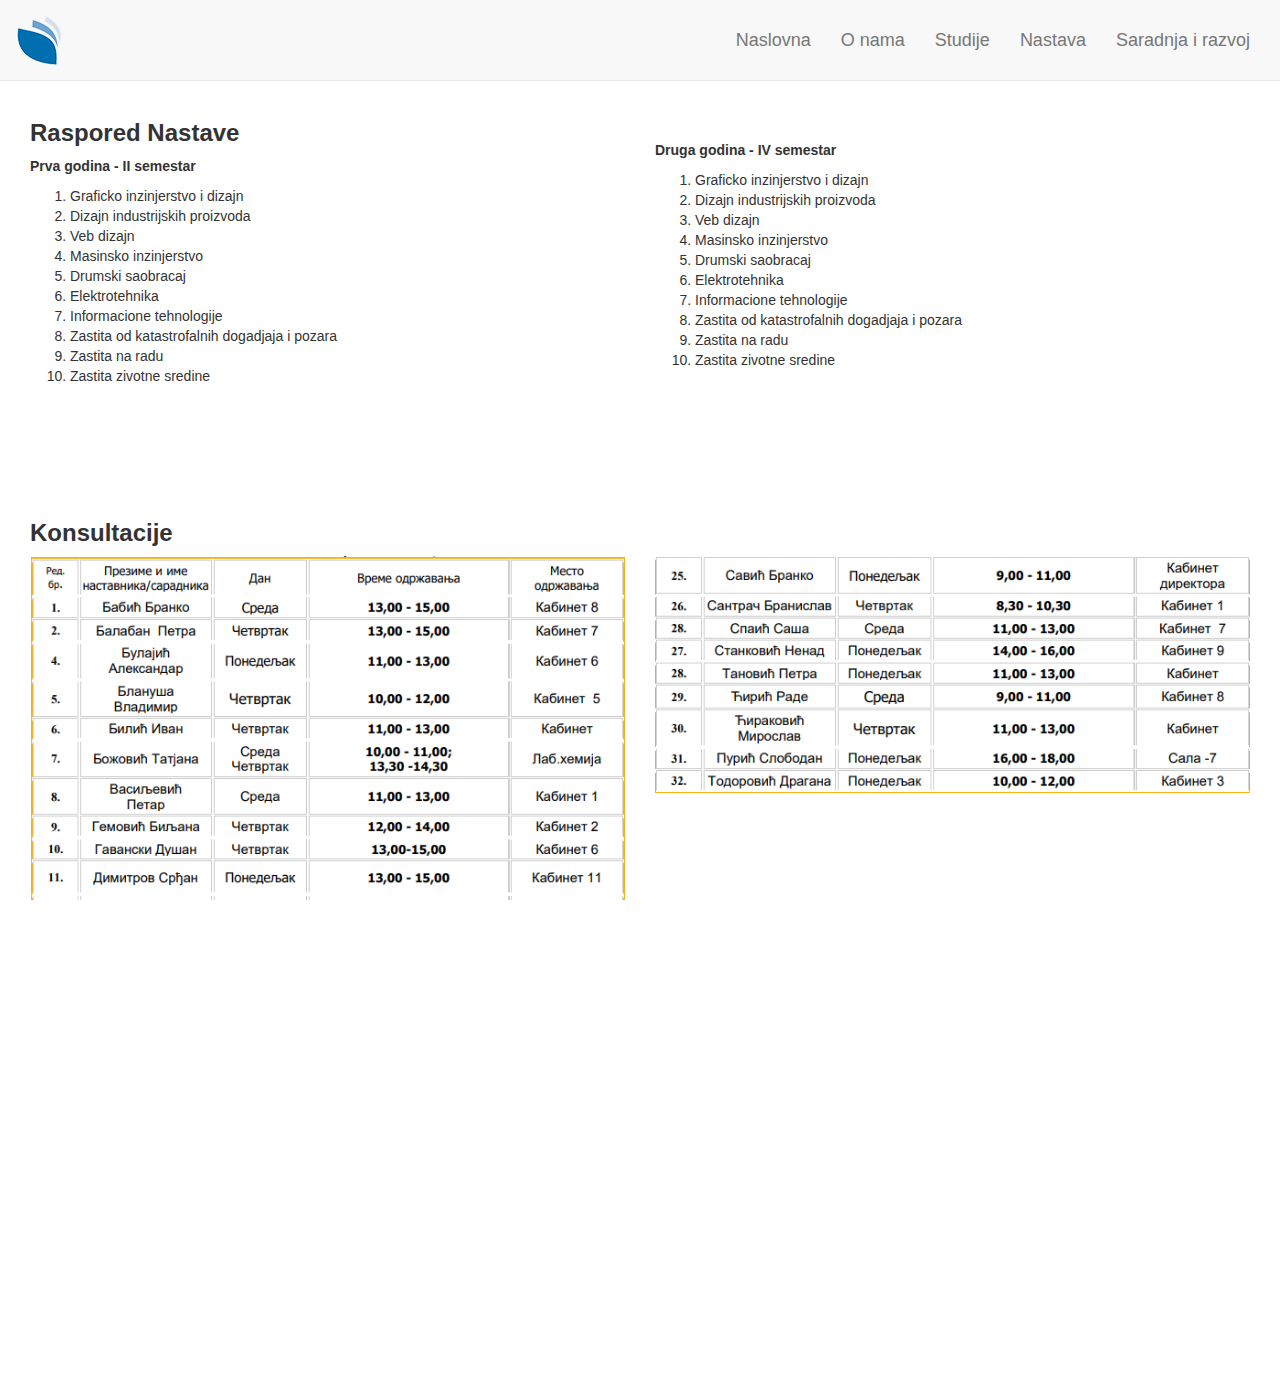
==== docs/nastava.html @ d9439f94 "Changed favicons on all pages." ====
<!DOCTYPE html>
<html>
<head>
    <title>Visoka Tehnicka Skola</title>
    <meta name="viewport" content="width=device-width, initial-scale=1.0">
    <meta http-equiv="X-UA-Compatible" content="ie=edge">
    <link rel="icon" type="image/png" href="favicon-32x32.png" sizes="32x32" />
    <link rel="icon" type="image/png" href="favicon-16x16.png" sizes="16x16" />
    <link rel="stylesheet" href="style.css">
    <link rel="stylesheet" href="https://maxcdn.bootstrapcdn.com/bootstrap/3.3.7/css/bootstrap.min.css">
    <link rel="stylesheet" href="https://cdnjs.cloudflare.com/ajax/libs/font-awesome/4.7.0/css/font-awesome.min.css">
    <link rel="stylesheet" href="https://use.fontawesome.com/releases/v5.7.2/css/all.css">
    <meta name="keywords" content="Zastita, inzinjerstvo, dizajn, Elektrotehnika, veb, proizvoda, informacione, tehnologije, Drumski, Masinsko, Visoka, Tehnicka, Skola">
    <meta name="description" content="Raspored nastave za smerove svih strukovnih studija.">
</head>
    <body>
    <nav class="navbar navbar-default navbar-fixed-top" role="navigation">
        <div class="container-fluid">
            <div class="navbar-header">
                <button type="button" class="navbar-toggle" data-toggle="collapse" data-target="#navbar-collapse-main">
                    <span class="sr-only">Iskljucen navbar</span>
                    <span class="icon-bar"></span>
                    <span class="icon-bar"></span>
                    <span class="icon-bar"></span>
                </button>
                <a class="navbar-brand" href="#"><img src="img/vts.png" alt="Vts logo"></a>
            </div>
            <div class="collapse navbar-collapse" id="navbar-collapse-main">
                <ul class="nav navbar-nav navbar-right">
                    <li><a href="index.html">Naslovna</a></li>
                    <li><a href="onama.html">O nama</a></li>
                    <li><a href="studije.html">Studije</a></li>
                    <li><a href="#">Nastava</a></li>
                    <li><a href="saradnja.html">Saradnja i razvoj</a></li>
                </ul>
            </div>
        </div>
    </nav>
  
    <div class="container-fluid razmakbolan">
    <div class="col-lg-6 col-md-6 col-sm-6 col-xs-12">
        <h3 class="bold">Raspored Nastave</h3>
        <p class="bold">Prva godina - II semestar</p>
        <ol>
        <li>Graficko inzinjerstvo i dizajn</li>
        <li>Dizajn industrijskih proizvoda</li>
        <li>Veb dizajn</li>
        <li>Masinsko inzinjerstvo</li>
        <li>Drumski saobracaj</li>
        <li>Elektrotehnika</li>
        <li>Informacione tehnologije</li>
        <li>Zastita od katastrofalnih dogadjaja i pozara</li>
        <li>Zastita na radu</li>
        <li>Zastita zivotne sredine</li>  
        </ol>
        </div><br><br>
        <div class="col-lg-6 col-md-6 col-sm-6 col-xs-12">
        <p class="bold">Druga godina - IV semestar</p>
        <ol>
        <li>Graficko inzinjerstvo i dizajn</li>
        <li>Dizajn industrijskih proizvoda</li>
        <li>Veb dizajn</li>
            <li>Masinsko inzinjerstvo</li>
        <li>Drumski saobracaj</li>
        <li>Elektrotehnika</li>
        <li>Informacione tehnologije</li>
        <li>Zastita od katastrofalnih dogadjaja i pozara</li>
        <li>Zastita na radu</li>
        <li>Zastita zivotne sredine</li>  
        </ol><br>
        </div>
    </div>
    <div class="container-fluid razmakbolan">
    <div class="col-lg-12 col-md-12 col-sm-12 col-xs-12">
        <h3 class="bold">Konsultacije</h3>
    </div>
    <div class="col-lg-6 col-md-6 col-sm-12 col-xs-12">
        <img src="img/k1.png" class="img-responsive middle" alt="Konsultacije">
    </div>
    <div class="col-lg-6 col-md-6 col-sm-12 col-xs-12">
        <img src="img/k.png" class="img-responsive middle" alt="Konsultacije nastavak">
    </div>
    </div>
    <footer>
    <div class="row">
    <div class="container-fluid">
    <div class="col-lg-6 col-md-6 col-sm-12 col-xs-12">
    <p class = "futertext">Copyright Visoka tehnička škola strukovnih studija u Novom Sadu. 2019.</p>
    <hr class="lajna1">
    </div>
    <div class="col-lg-6 col-md-6 col-sm-12 col-xs-12">
    <a href="#"><i class="fab fa-facebook-square"></i></a>
    <a href="#"><i class="fas fa-envelope"></i></a>
    <a href="#"><i class="fab fa-twitter"></i></a>
    <a href="#"><i class="fab fa-instagram"></i></a>
    <a href="#"><i class="fab fa-vimeo-v"></i></a>
    </div>
    </div>
    </div>
    </footer>
    <script src="https://ajax.googleapis.com/ajax/libs/jquery/3.2.1/jquery.min.js"></script>
    <script src="https://maxcdn.bootstrapcdn.com/bootstrap/3.3.7/js/bootstrap.min.js"></script>
</body>
</html>
---- docs/style.css ----
html, body{
    height:100%;
    width:100%;
    overflow-x: hidden;
} 
body{
    background: #ffffcc;
}
.navbar{
    background-color: #62787C;
    padding:15px;
    font-size:18px;
}
.navbar-brand{
padding: 0 !important;

}
.navbar-default .navbar-nav li a{
    color:#FBF6E6; 
    font-family:'Montserrat', sans-serif;
}

.navbar-nav >li>a:hover, .navbar-default .navbar-nav >li>a:focus{
    color: darkblue !important;
    background:  #fcf4a3 !important;
}
.hero{
    height: auto;
    width: 100%;
}
.carousel-caption{
    top:50%;
    text-transform: uppercase;
    font-weight: 500;
    transform: translateY(-50%);
    text-align: center;
}
.carousel-caption h1{
   color: #FBF6E6;
}
.carousel-caption p{
    color: whitesmoke;
}
.jumbotron{
    padding: 30px 70px 30px 70px; 
}
.prvi{
    padding: 30px 70px 30px 70px; 
}
.prvi img{
    width:100%;
    height: auto;
}
.naslovi{
    text-align: center;
    font-size: 50px;
    padding-bottom: 50px;
}
footer{
    text-align: center;
    font-weight: bold;
    background-color:#326693;
    padding: 5px 0 5px 0;
}
.container-fluid.razmakbolan{
    margin-top:100px;
}
.img-responsive.middle{
    margin:0 auto;
}
.middletitle{
    text-align:center;
}
.bold{
    font-weight:bold;
}
.tabelice{
    padding: 70px 100px 70px 100px;
}
.lajna{
    border: 1px solid black;
    margin: 0 35% 0 35%;
    margin-bottom:25px;
}
.lajna1{
    border: 1px solid white;
    margin: 0 25% 0 25%;
    margin-bottom:15px;
}
.futertext{
    color:white;
    font-size:15px;
    margin-top:5px;
}
.fa-facebook-square, .fa-envelope, .fa-twitter, .fa-instagram, .fa-vimeo-v{
    color:white;
    font-size:16px;
    padding-left:5px;
    margin-top:5px;
}
.fa-facebook-square:hover, .fa-envelope:hover, .fa-twitter:hover, .fa-instagram:hover, .fa-vimeo-v:hover{
    color:#EEE8AA;
}
@media (max-width: 600px){
	.carousel-indicators{
		display: none;
	}
}
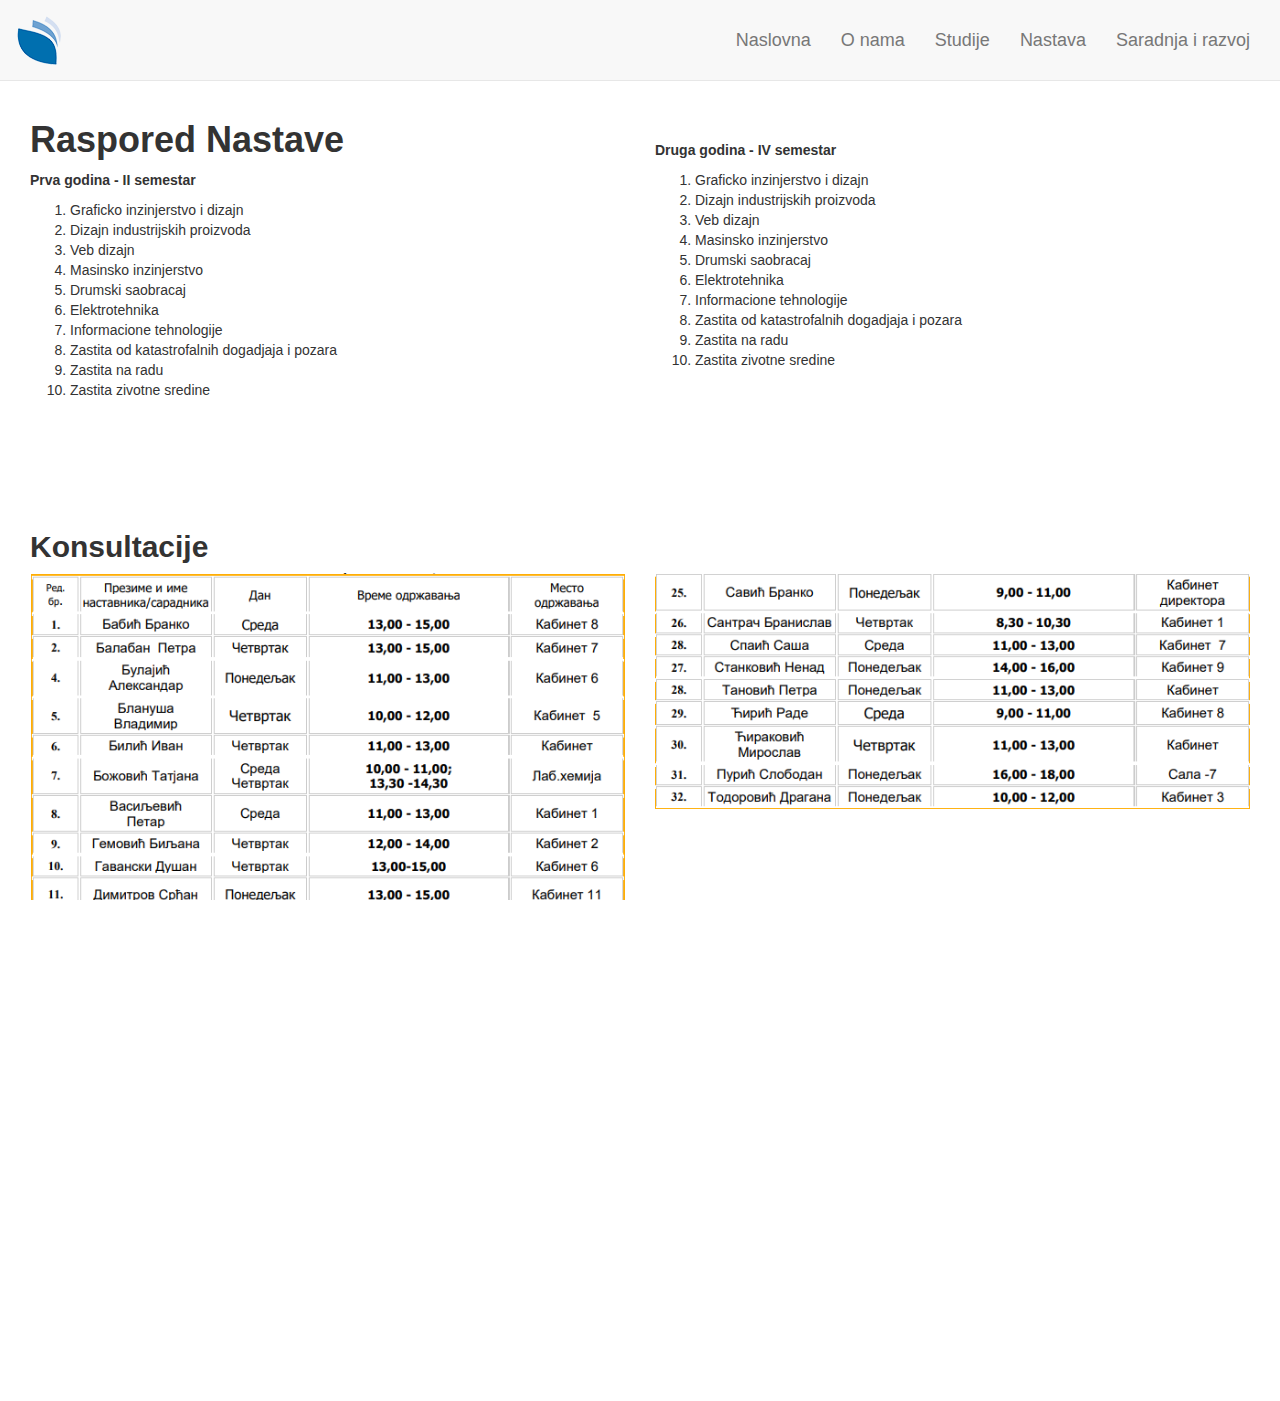
==== commit 8c6eb2af: "Fixed all of our html tags." ====
--- a/docs/nastava.html
+++ b/docs/nastava.html
@@ -1,9 +1,10 @@
 <!DOCTYPE html>
-<html>
+<html lang="sr">
 <head>
     <title>Visoka Tehnicka Skola</title>
     <meta name="viewport" content="width=device-width, initial-scale=1.0">
     <meta http-equiv="X-UA-Compatible" content="ie=edge">
+    <link rel="icon" href="favicons/favicon.ico">
     <link rel="icon" type="image/png" href="favicon-32x32.png" sizes="32x32" />
     <link rel="icon" type="image/png" href="favicon-16x16.png" sizes="16x16" />
     <link rel="stylesheet" href="style.css">
@@ -13,8 +14,9 @@
     <meta name="keywords" content="Zastita, inzinjerstvo, dizajn, Elektrotehnika, veb, proizvoda, informacione, tehnologije, Drumski, Masinsko, Visoka, Tehnicka, Skola">
     <meta name="description" content="Raspored nastave za smerove svih strukovnih studija.">
 </head>
-    <body>
-    <nav class="navbar navbar-default navbar-fixed-top" role="navigation">
+<body>
+<header>
+    <nav class="navbar navbar-default navbar-fixed-top">
         <div class="container-fluid">
             <div class="navbar-header">
                 <button type="button" class="navbar-toggle" data-toggle="collapse" data-target="#navbar-collapse-main">
@@ -36,69 +38,71 @@
             </div>
         </div>
     </nav>
-  
+</header>
+<main>
     <div class="container-fluid razmakbolan">
-    <div class="col-lg-6 col-md-6 col-sm-6 col-xs-12">
-        <h3 class="bold">Raspored Nastave</h3>
-        <p class="bold">Prva godina - II semestar</p>
-        <ol>
-        <li>Graficko inzinjerstvo i dizajn</li>
-        <li>Dizajn industrijskih proizvoda</li>
-        <li>Veb dizajn</li>
-        <li>Masinsko inzinjerstvo</li>
-        <li>Drumski saobracaj</li>
-        <li>Elektrotehnika</li>
-        <li>Informacione tehnologije</li>
-        <li>Zastita od katastrofalnih dogadjaja i pozara</li>
-        <li>Zastita na radu</li>
-        <li>Zastita zivotne sredine</li>  
-        </ol>
+        <div class="col-lg-6 col-md-6 col-sm-6 col-xs-12">
+            <h1 class="bold">Raspored Nastave</h1>
+            <p class="bold">Prva godina - II semestar</p>
+            <ol>
+                <li>Graficko inzinjerstvo i dizajn</li>
+                <li>Dizajn industrijskih proizvoda</li>
+                <li>Veb dizajn</li>
+                <li>Masinsko inzinjerstvo</li>
+                <li>Drumski saobracaj</li>
+                <li>Elektrotehnika</li>
+                <li>Informacione tehnologije</li>
+                <li>Zastita od katastrofalnih dogadjaja i pozara</li>
+                <li>Zastita na radu</li>
+                <li>Zastita zivotne sredine</li>
+            </ol>
         </div><br><br>
         <div class="col-lg-6 col-md-6 col-sm-6 col-xs-12">
-        <p class="bold">Druga godina - IV semestar</p>
-        <ol>
-        <li>Graficko inzinjerstvo i dizajn</li>
-        <li>Dizajn industrijskih proizvoda</li>
-        <li>Veb dizajn</li>
-            <li>Masinsko inzinjerstvo</li>
-        <li>Drumski saobracaj</li>
-        <li>Elektrotehnika</li>
-        <li>Informacione tehnologije</li>
-        <li>Zastita od katastrofalnih dogadjaja i pozara</li>
-        <li>Zastita na radu</li>
-        <li>Zastita zivotne sredine</li>  
-        </ol><br>
+            <p class="bold">Druga godina - IV semestar</p>
+            <ol>
+                <li>Graficko inzinjerstvo i dizajn</li>
+                <li>Dizajn industrijskih proizvoda</li>
+                <li>Veb dizajn</li>
+                <li>Masinsko inzinjerstvo</li>
+                <li>Drumski saobracaj</li>
+                <li>Elektrotehnika</li>
+                <li>Informacione tehnologije</li>
+                <li>Zastita od katastrofalnih dogadjaja i pozara</li>
+                <li>Zastita na radu</li>
+                <li>Zastita zivotne sredine</li>
+            </ol><br>
         </div>
     </div>
     <div class="container-fluid razmakbolan">
-    <div class="col-lg-12 col-md-12 col-sm-12 col-xs-12">
-        <h3 class="bold">Konsultacije</h3>
+        <div class="col-lg-12 col-md-12 col-sm-12 col-xs-12">
+            <h2 class="bold">Konsultacije</h2>
+        </div>
+        <div class="col-lg-6 col-md-6 col-sm-12 col-xs-12">
+            <img src="img/k1.png" class="img-responsive middle" alt="Konsultacije">
+        </div>
+        <div class="col-lg-6 col-md-6 col-sm-12 col-xs-12">
+            <img src="img/k.png" class="img-responsive middle" alt="Konsultacije nastavak">
+        </div>
     </div>
-    <div class="col-lg-6 col-md-6 col-sm-12 col-xs-12">
-        <img src="img/k1.png" class="img-responsive middle" alt="Konsultacije">
+</main>
+<footer>
+    <div class="row">
+        <div class="container-fluid">
+            <div class="col-lg-6 col-md-6 col-sm-12 col-xs-12">
+                <p class = "futertext">Copyright Visoka tehnička škola strukovnih studija u Novom Sadu. 2019.</p>
+                <hr class="lajna1">
+            </div>
+            <div class="col-lg-6 col-md-6 col-sm-12 col-xs-12">
+                <a href="#"><i class="fab fa-facebook-square"></i></a>
+                <a href="#"><i class="fas fa-envelope"></i></a>
+                <a href="#"><i class="fab fa-twitter"></i></a>
+                <a href="#"><i class="fab fa-instagram"></i></a>
+                <a href="#"><i class="fab fa-vimeo-v"></i></a>
+            </div>
+        </div>
     </div>
-    <div class="col-lg-6 col-md-6 col-sm-12 col-xs-12">
-        <img src="img/k.png" class="img-responsive middle" alt="Konsultacije nastavak">
-    </div>
-    </div>
-    <footer>
-    <div class="row">
-    <div class="container-fluid">
-    <div class="col-lg-6 col-md-6 col-sm-12 col-xs-12">
-    <p class = "futertext">Copyright Visoka tehnička škola strukovnih studija u Novom Sadu. 2019.</p>
-    <hr class="lajna1">
-    </div>
-    <div class="col-lg-6 col-md-6 col-sm-12 col-xs-12">
-    <a href="#"><i class="fab fa-facebook-square"></i></a>
-    <a href="#"><i class="fas fa-envelope"></i></a>
-    <a href="#"><i class="fab fa-twitter"></i></a>
-    <a href="#"><i class="fab fa-instagram"></i></a>
-    <a href="#"><i class="fab fa-vimeo-v"></i></a>
-    </div>
-    </div>
-    </div>
-    </footer>
-    <script src="https://ajax.googleapis.com/ajax/libs/jquery/3.2.1/jquery.min.js"></script>
-    <script src="https://maxcdn.bootstrapcdn.com/bootstrap/3.3.7/js/bootstrap.min.js"></script>
+</footer>
+<script src="https://ajax.googleapis.com/ajax/libs/jquery/3.2.1/jquery.min.js"></script>
+<script src="https://maxcdn.bootstrapcdn.com/bootstrap/3.3.7/js/bootstrap.min.js"></script>
 </body>
 </html>